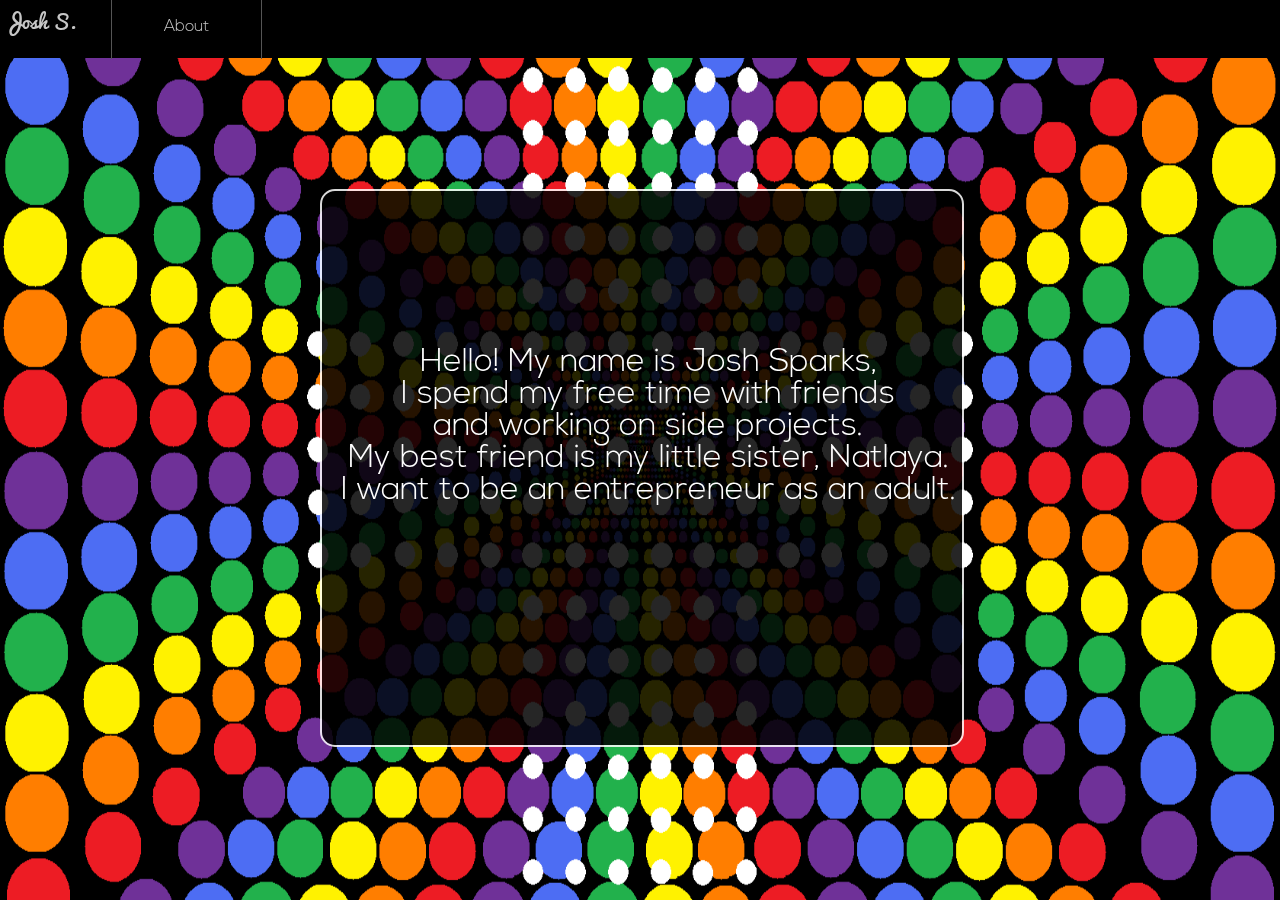
==== _06_personal-project/Website/index.html @ c4da6878 "Added Better fitting HTML tags and vw and vh units instead of percents in css" ====
<!DOCTYPE html>
<html>
<head>
	<title>Creativus | Home</title>
	<link rel="stylesheet" type="text/css" href="Home.css">
	<script src="http://ajax.googleapis.com/ajax/libs/jquery/1.11.2/jquery.min.js"></script>
	<div id="BannerSpacer"></div>
	<div id="Banner">
		<ul id="BannerSections">
			<li id="CompanyNameTopLeft" onclick="location.href=index.html"><a id="CompanyText" href="index.html">Josh S.</a></li>
			<li id="AboutLink"><a href="About.html" id="AboutText">About</a></li>
		</ul>
	</div>

	<div id="Background-Wrap">
		<div id="Bg">
			<img src="Colorful.png" alt="">
		</div>
	</div>

	<!--TODO Social Media Buttons-->
</head>
<body>
	<div id="BlackBox">
	</div>


	<p id="CompanySlogan" align="center">Hello! My name is Josh Sparks, <br> I spend my free time with friends <br> and working on side projects.
	<br> My best friend is my little sister, Natlaya. <br> I want to be an entrepreneur as an adult.</p>

</body>
</html>
---- _06_personal-project/Website/Home.css ----
body{
overflow-x:hidden; 
}

/*Fonts*/
	@font-face{
		font-family: pacificoFont;
		src: url(pacifico.ttf);
	}
	@font-face{
		font-family: NexaLightFont;
		src: url(nexa_light.otf);
	}
/**/

/*Banner*/
	#Banner{
		left: 0;
		top: -.5%;
		width: 100%;
		height: 6.5%;
		position: fixed;
		border-style: solid;
		border-width: 100%;
		border-color: black;
		border-bottom: 1px solid black;
		z-index: 50;
		background-color: black;
	}
	#BannerSections{
		list-style-type: none;
		color: white;
	}
	#BannerSections a{
		text-decoration: none;
		color: #C6C6C6;
	}
	#BannerSections a:visited{
		text-decoration: none;
		color: #C6C6C6;
	}
	#BannerSections a:hover{
		text-decoration: none;
		color: white;
	}

	/*company Name*/
		#CompanyNameTopLeft a:visited{
		text-decoration: none;
			color: white;
		}
		#CompanyNameTopLeft{
			position: fixed;
			font-family: pacificoFont;
			top: 0;
			font-size: 160%;/*180 */
			left: 1%;
			width: 7.7%;
			height: 6.5%;
			border-right: solid 1px #555555;
		}
		#CompanyText{
			position: fixed;
			top: -.6%;
			left: .3%; /*0*/
		}
		@media(min-width: 1024px){
			#CompanyNameTopLeft{
				font-size: 120%;
			}
			#CompanyText{
				left: .3%;
				top: .2%;
			}
			#CompanySlogan{
				font-size: 200%;
			}
		}
		@media(min-width: 1300px){
			#CompanyNameTopLeft{
				font-size: 160%;
			}
			#CompanyText{
				left: .3%;
				top: -1%;
			}

			#CompanySlogan{
				font-size: 100%;
			}
		}
		@media(min-width: 1600px){
			#CompanyNameTopLeft{
				font-size: 180%;
			}
			#CompanyText{
				left: 0.5%;
			}
		}
	/**/
	#AboutLink{
		position: fixed;
		left: 8.7%;
		width: 11.7%;
		height: 6.5%;
		top: -0%;
		text-align: center;
		vertical-align: middle;
		font-family: NexaLightFont;
		border-right: solid 1px #555555;
	}
	#AboutText{
		position: fixed;
		
		top: 2.1%;
		left: 8.7%;
		width: 11.7%;
		height: 6.5%;
	}
	#WhatWeDoLink{
		position: fixed;
		left: 20.4%;
		width: 11.7%;
		height: 6.5%;
		top: -0%;
		text-align: center;
		vertical-align: middle;
		font-family: NexaLightFont;
		border-right: solid 1px #555555;
	}
	#WhatWeDoText{
		position: fixed;
		
		top: 2.1%;
		left: 20.4%;
		width: 11.7%;
		height: 6.5%;
	}
	#ServicesLink{
		position: fixed;
		left: 32.1%;
		width: 11.7%;
		height: 6.5%;
		top: -0%;
		text-align: center;
		vertical-align: middle;
		font-family: NexaLightFont;
		border-right: solid 1px #555555;
	}
	#ServicesText{
		position: fixed;
		top: 2.1%;
		left: 32.1%;
		width: 11.7%;
		height: 6.5%;
	}
	#CaseStudiesLink{
		position: fixed;
		left: 43.8%;
		width: 11.7%;
		height: 6.5%;
		top: -0%;
		text-align: center;
		vertical-align: middle;
		font-family: NexaLightFont;
		border-right: solid 1px #555555;
	}
	#CaseStudiesText{
		position: fixed;
		top: 2.1%;
		left: 43.8%;
		width: 11.7%;
		height: 6.5%;
	}
	#ContactUsLink{
		position: fixed;
		left: 55.5%;
		width: 11.7%;
		height: 6.5%;
		top: -0%;
		text-align: center;
		vertical-align: middle;
		font-family: NexaLightFont;
		border-right: solid 1px #555555;
	}
	#ContactUsText{
		position: fixed;
		top: 2.1%;
		left: 55.5%;
		width: 11.7%;
		height: 6.5%;
	}
/**/

/*Background Image*/
	#Bg{
		position: fixed;
		top: -50%;
		left: -50%;
		width: 0%;
		height: 0%;
		z-index: 0;
	}
	#Bg img{
		position: fixed; 
 		top: -0%;
		left: -0%;
 		right: 0; 
 		bottom: 0; 
 		margin: auto; 
 		min-width: 100%;
 		max-width: 100%;
 		min-height: 110%;
 		max-height: 100%;
 		z-index: 0;
	}
/**/

/*Spacing*/
	#BannerSpacer{

		left: 0;
		top: 0;
		width: 100%;
		height: 6%;
		position: absolute;
		border-style: solid;
		border-width: 100%;
		border-color: black;
		border-bottom: 1px solid black;
		z-index: 0;
		background-color: black;
	}
/**/

/*Black Box*/
	#BlackBox{
		position: fixed;
		width: 50%;
		height: 61.5%;
		left: 25%;
		top: 21%;
		border: 2px solid #FFFFFF;
		border-radius: 15px;
		background-color:black;
		filter: alpha(opacity=85); /* internet explorer */
		-khtml-opacity: 0.85;      /* khtml, old safari */
	    -moz-opacity: 0.85;      /* mozilla, netscape */
	    opacity: 0.85;      /* fx, safari, opera */
	    z-index: 51;
	}
	#BigCompanyName{
		position: fixed;
		display: inline-block;
		top: 14%;
		width: 100%;
		z-index: 52;
		color: #DDDDDD;
	
		font-size: 500%;
		font-family: pacificoFont;
	}
	#CompanySlogan{
		position: fixed;
		display: inline-block;
		color: white;
		top: 15%;
		width: 100%;
	
		z-index: 52;
		font-family: NexaLightFont;
		font-size: 300%;
	}
	#ShowMeMoreButton{
		position: fixed;
		width: 100%;
		top: 72%;
		display: inline-block;
		text-decoration: none;
		text-align: center;
		font-family: NexaLightFont;
		color: white;
		font-size: 160%;
		z-index: 52;
	}
	
	#Butterfly{
		position: fixed;
		left: 48.5%;
		top: 66%;
		z-index: 52;
	}
			@media(min-width: 1024px){
				#CompanySlogan{
					font-size: 200%;
					top: 35%;
				}
			}

		@media(min-width: 1300px){
			#CompanySlogan{
				font-size: 200%;
				top: 31%;
			}
		}

		@media(min-width: 1600px){
			#CompanySlogan{
				font-size: 300%;
				top: 25%;
			}
		}

/**/
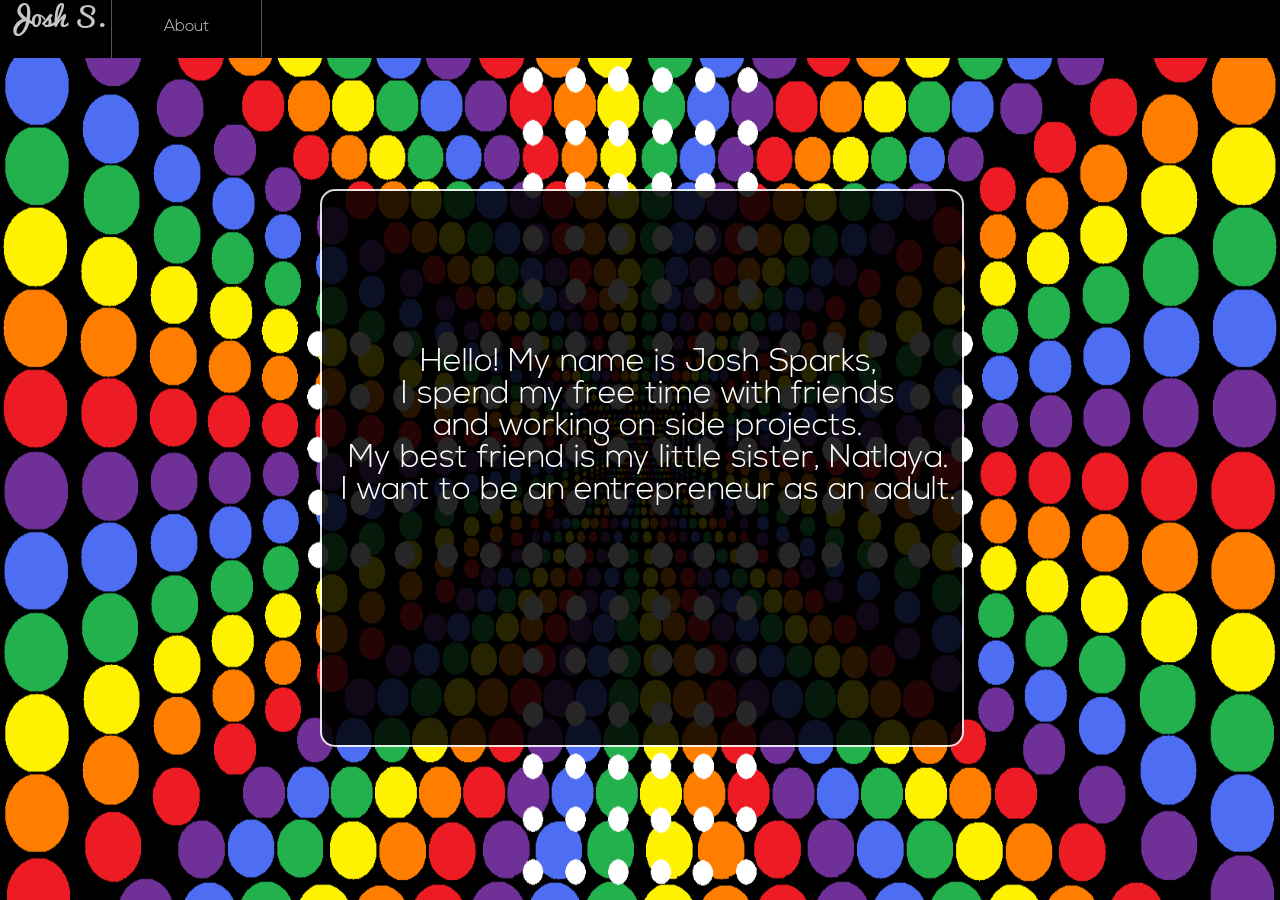
==== commit 12531379: "Added Better fitting HTML tags and vw and vh units instead of percents in css" ====
--- a/_06_personal-project/Website/index.html
+++ b/_06_personal-project/Website/index.html
@@ -5,12 +5,12 @@
 	<link rel="stylesheet" type="text/css" href="Home.css">
 	<script src="http://ajax.googleapis.com/ajax/libs/jquery/1.11.2/jquery.min.js"></script>
 	<div id="BannerSpacer"></div>
-	<div id="Banner">
+	<header id="Banner">
 		<ul id="BannerSections">
 			<li id="CompanyNameTopLeft" onclick="location.href=index.html"><a id="CompanyText" href="index.html">Josh S.</a></li>
 			<li id="AboutLink"><a href="About.html" id="AboutText">About</a></li>
 		</ul>
-	</div>
+	</header>
 
 	<div id="Background-Wrap">
 		<div id="Bg">
@@ -18,15 +18,14 @@
 		</div>
 	</div>
 
-	<!--TODO Social Media Buttons-->
 </head>
 <body>
-	<div id="BlackBox">
-	</div>
+	<section id="BlackBox"></section>
 
 
-	<p id="CompanySlogan" align="center">Hello! My name is Josh Sparks, <br> I spend my free time with friends <br> and working on side projects.
-	<br> My best friend is my little sister, Natlaya. <br> I want to be an entrepreneur as an adult.</p>
+	<p id="CompanySlogan" align="center">
+		Hello! My name is Josh Sparks, <br> I spend my free time with friends <br> and working on side projects.<br> My best friend is my little sister, Natlaya. <br> I want to be an entrepreneur as an adult.
+  </p>
 
 </body>
 </html>
--- a/_06_personal-project/Website/Home.css
+++ b/_06_personal-project/Website/Home.css
@@ -1,5 +1,5 @@
 body{
-overflow-x:hidden; 
+overflow-x:hidden;
 }
 
 /*Fonts*/
@@ -17,8 +17,8 @@
 	#Banner{
 		left: 0;
 		top: -.5%;
-		width: 100%;
-		height: 6.5%;
+		width: 100vw;
+		height: 6.5vh;
 		position: fixed;
 		border-style: solid;
 		border-width: 100%;
@@ -55,8 +55,8 @@
 			top: 0;
 			font-size: 160%;/*180 */
 			left: 1%;
-			width: 7.7%;
-			height: 6.5%;
+			width: 7.7vw;
+			height: 6.5vh;
 			border-right: solid 1px #555555;
 		}
 		#CompanyText{
@@ -64,45 +64,23 @@
 			top: -.6%;
 			left: .3%; /*0*/
 		}
-		@media(min-width: 1024px){
-			#CompanyNameTopLeft{
-				font-size: 120%;
-			}
-			#CompanyText{
-				left: .3%;
-				top: .2%;
-			}
-			#CompanySlogan{
-				font-size: 200%;
-			}
-		}
-		@media(min-width: 1300px){
-			#CompanyNameTopLeft{
-				font-size: 160%;
-			}
-			#CompanyText{
+		#CompanyText{
 				left: .3%;
 				top: -1%;
-			}
+		}
 
-			#CompanySlogan{
+		#CompanySlogan{
 				font-size: 100%;
-			}
-		}
-		@media(min-width: 1600px){
-			#CompanyNameTopLeft{
-				font-size: 180%;
 			}
 			#CompanyText{
 				left: 0.5%;
 			}
-		}
 	/**/
 	#AboutLink{
 		position: fixed;
 		left: 8.7%;
-		width: 11.7%;
-		height: 6.5%;
+		width: 11.7vw;
+		height: 6.5vh;
 		top: -0%;
 		text-align: center;
 		vertical-align: middle;
@@ -111,86 +89,12 @@
 	}
 	#AboutText{
 		position: fixed;
-		
+
 		top: 2.1%;
 		left: 8.7%;
-		width: 11.7%;
-		height: 6.5%;
+		width: 11.7vw;
+		height: 6.5vh;
 	}
-	#WhatWeDoLink{
-		position: fixed;
-		left: 20.4%;
-		width: 11.7%;
-		height: 6.5%;
-		top: -0%;
-		text-align: center;
-		vertical-align: middle;
-		font-family: NexaLightFont;
-		border-right: solid 1px #555555;
-	}
-	#WhatWeDoText{
-		position: fixed;
-		
-		top: 2.1%;
-		left: 20.4%;
-		width: 11.7%;
-		height: 6.5%;
-	}
-	#ServicesLink{
-		position: fixed;
-		left: 32.1%;
-		width: 11.7%;
-		height: 6.5%;
-		top: -0%;
-		text-align: center;
-		vertical-align: middle;
-		font-family: NexaLightFont;
-		border-right: solid 1px #555555;
-	}
-	#ServicesText{
-		position: fixed;
-		top: 2.1%;
-		left: 32.1%;
-		width: 11.7%;
-		height: 6.5%;
-	}
-	#CaseStudiesLink{
-		position: fixed;
-		left: 43.8%;
-		width: 11.7%;
-		height: 6.5%;
-		top: -0%;
-		text-align: center;
-		vertical-align: middle;
-		font-family: NexaLightFont;
-		border-right: solid 1px #555555;
-	}
-	#CaseStudiesText{
-		position: fixed;
-		top: 2.1%;
-		left: 43.8%;
-		width: 11.7%;
-		height: 6.5%;
-	}
-	#ContactUsLink{
-		position: fixed;
-		left: 55.5%;
-		width: 11.7%;
-		height: 6.5%;
-		top: -0%;
-		text-align: center;
-		vertical-align: middle;
-		font-family: NexaLightFont;
-		border-right: solid 1px #555555;
-	}
-	#ContactUsText{
-		position: fixed;
-		top: 2.1%;
-		left: 55.5%;
-		width: 11.7%;
-		height: 6.5%;
-	}
-/**/
 
 /*Background Image*/
 	#Bg{
@@ -202,12 +106,12 @@
 		z-index: 0;
 	}
 	#Bg img{
-		position: fixed; 
+		position: fixed;
  		top: -0%;
 		left: -0%;
- 		right: 0; 
- 		bottom: 0; 
- 		margin: auto; 
+ 		right: 0;
+ 		bottom: 0;
+ 		margin: auto;
  		min-width: 100%;
  		max-width: 100%;
  		min-height: 110%;
@@ -221,8 +125,8 @@
 
 		left: 0;
 		top: 0;
-		width: 100%;
-		height: 6%;
+		width: 100vw;
+		height: 6vh;
 		position: absolute;
 		border-style: solid;
 		border-width: 100%;
@@ -236,8 +140,8 @@
 /*Black Box*/
 	#BlackBox{
 		position: fixed;
-		width: 50%;
-		height: 61.5%;
+		width: 50vw;
+		height: 61.5vh;
 		left: 25%;
 		top: 21%;
 		border: 2px solid #FFFFFF;
@@ -256,7 +160,7 @@
 		width: 100%;
 		z-index: 52;
 		color: #DDDDDD;
-	
+
 		font-size: 500%;
 		font-family: pacificoFont;
 	}
@@ -264,51 +168,10 @@
 		position: fixed;
 		display: inline-block;
 		color: white;
-		top: 15%;
+		top: 35%;
 		width: 100%;
-	
+
 		z-index: 52;
 		font-family: NexaLightFont;
-		font-size: 300%;
+		font-size: 200%;
 	}
-	#ShowMeMoreButton{
-		position: fixed;
-		width: 100%;
-		top: 72%;
-		display: inline-block;
-		text-decoration: none;
-		text-align: center;
-		font-family: NexaLightFont;
-		color: white;
-		font-size: 160%;
-		z-index: 52;
-	}
-	
-	#Butterfly{
-		position: fixed;
-		left: 48.5%;
-		top: 66%;
-		z-index: 52;
-	}
-			@media(min-width: 1024px){
-				#CompanySlogan{
-					font-size: 200%;
-					top: 35%;
-				}
-			}
-
-		@media(min-width: 1300px){
-			#CompanySlogan{
-				font-size: 200%;
-				top: 31%;
-			}
-		}
-
-		@media(min-width: 1600px){
-			#CompanySlogan{
-				font-size: 300%;
-				top: 25%;
-			}
-		}
-
-/**/